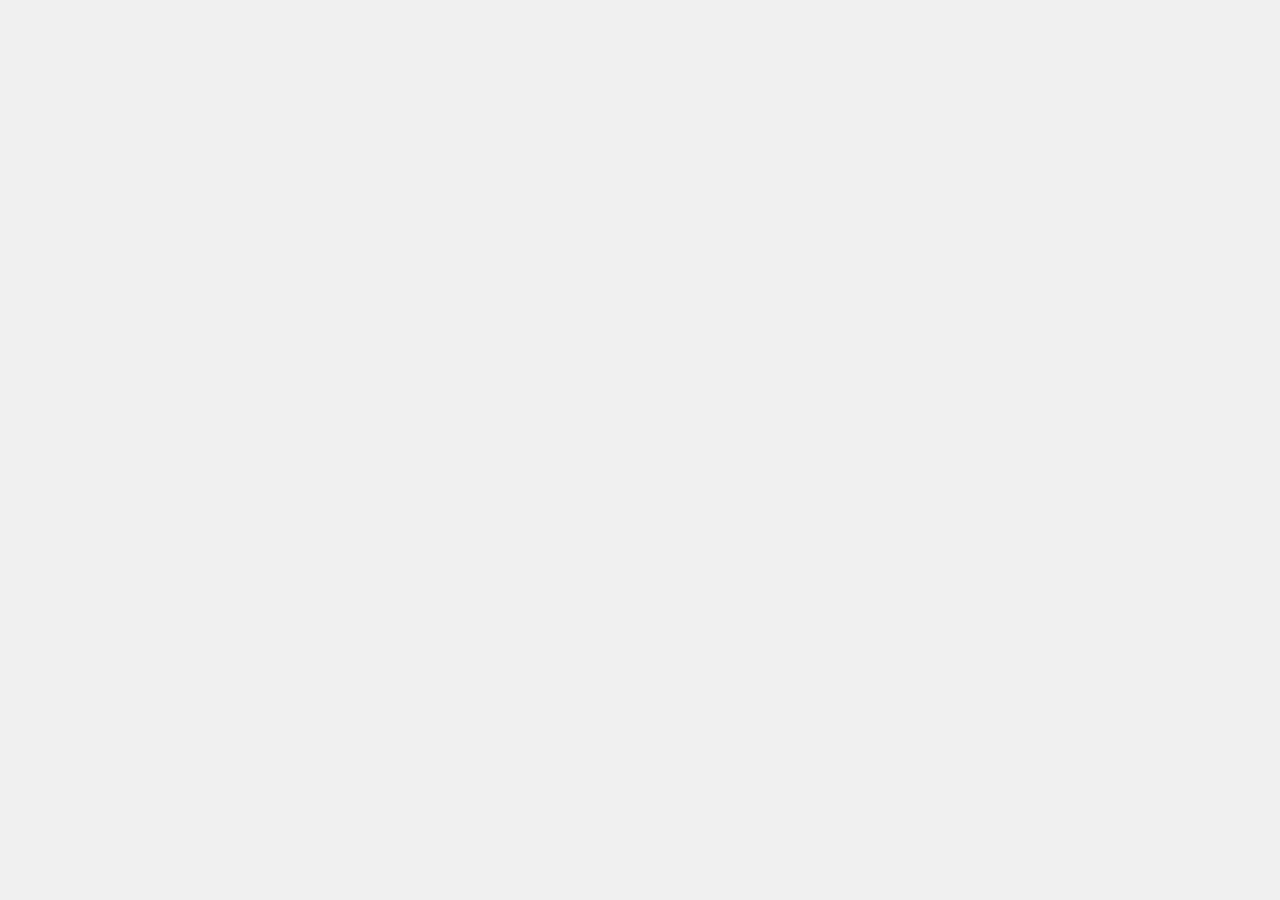
==== node/src/main/resources/site/index.html @ 90dd20a2 "First Commit" ====
<!DOCTYPE html>
<html>
<head>
	<meta charset=utf-8 />
	<title>Maze</title>
	
	<link rel="stylesheet" type="text/css" media="screen" href="css/jquery-ui/jquery-ui-1.10.4.custom.css" />
	<link rel="stylesheet" type="text/css" media="screen" href="css/site.css" />
	
	
	
</head>
<body>


	<canvas id="gamecanvas" ></canvas>
	  
	  <textarea id='mapdata' style="display:none;">
{"objects":["GrassFloor","SandFloor","Tree1","Tree2","BrickWall3","WaterFloor","TileFloor3","TileFloor1","BrickWall1","RockFloor"],"map":[[0],[0],[0],[0],[0],[1],[1],[1],[1],[1],[1],[0],[0],[0],[0],[0],[0],[0],[0],[0],[0],[0],[0],[0],[0],[0],[0],[0],[0],[0,2],[0],[0],[0],[0],[0],[1],[1],[1],[1],[1],[1],[1],[0,3],[0],[0],[0],[0],[0],[0],[0],[0],[0],[0],[0],[0],[0],[0],[0],[0],[0],[0],[0],[0],[0],[0],[0],[0],[1],[1],[1],[1],[1],[1],[1],[0],[0],[0],[0],[0],[0,2],[0],[0],[0],[0],[0],[0],[0],[0],[0],[0],[1],[1],[0],[0],[0],[0],[0],[0],[0],[1],[1],[1],[1],[1],[0],[0],[0],[0],[0],[0],[0],[0,3],[0],[0,3],[0],[0],[0],[0],[0],[0],[1],[1],[1],[1],[1],[1],[0],[0],[0],[0],[0],[1],[1],[1],[0],[0],[0],[0],[0],[0],[0],[0],[0],[0],[0],[0],[0,4],[0,4],[0,4],[0,4],[5],[5,2],[1],[1],[1],[1],[0],[0],[0],[0],[0],[0],[0],[0],[0],[0],[0],[0],[0],[0],[0],[0],[0],[0],[0],[0],[0,4],[6],[6],[0,4],[5],[5],[1,3],[1],[1],[1],[0],[0],[0],[0],[0],[0],[0],[0],[0],[0],[0],[0],[0],[0],[0],[0],[0],[0],[0],[0],[6],[6],[6],[0,4],[5],[5],[1],[1],[0],[0],[0],[0,2],[0],[0,2],[0],[0,3],[0],[0],[0],[0],[0],[0],[0],[0],[0],[0],[0],[0],[0],[0],[6],[6],[6],[0,4],[5],[5],[1],[1],[0],[0],[0],[0],[0],[0],[7,8],[7,8],[7,8],[7,8],[7,8],[7,8],[7,8],[7],[7,8],[0],[0],[0],[0],[0],[0],[0],[0,4],[0,4],[0,4],[0,4],[5],[5],[0],[0],[0],[0],[0],[0],[0],[0],[7,8],[7],[7],[7],[7],[7],[7],[7],[7,8],[0],[0],[0],[0],[0],[0,2],[0],[0],[0],[0],[0],[1],[1],[0],[0],[0],[0],[0],[0],[0],[0],[7,8],[7],[7],[7],[7],[7],[7],[7],[7,8],[0],[0],[0],[0],[0],[0,3],[0],[0],[0],[0],[0],[1],[1,2],[0],[0],[0],[0],[0],[0],[0],[0],[7,8],[7,8],[7,8],[7],[7,8],[7,8],[7,8],[7,8],[7,8],[0],[0],[0],[0],[0],[0],[0],[0],[0],[0],[0],[1],[1],[0],[0],[0],[0,3],[0],[0],[0,3],[0],[7,8],[6],[6],[6],[6],[6],[6],[6],[7,8],[0],[0],[0],[0],[0],[0],[0],[0],[0],[0],[0],[0],[0],[0],[0],[0],[0],[0],[0],[0],[0],[7,8],[6],[6],[6],[6],[6],[6],[6],[7,8],[0],[0,3],[0],[0],[0],[0],[0],[0],[0],[0],[0],[0],[0],[0],[0],[0],[0],[0],[0],[0],[0],[7,8],[6],[6],[6],[6],[6],[6],[6],[7,8],[0],[0],[0],[0],[0],[0],[0],[0],[0],[0],[0],[0,2],[0],[0],[0],[0,3],[0],[0],[0],[9],[9],[7,8],[6],[7,8],[7,8],[7,8],[7,8],[7,8],[7,8],[7,8],[0],[0,2],[0],[0],[0],[0],[0],[0],[0],[0],[0],[9,3],[9],[9],[9],[9],[9],[9],[9],[9],[9],[6],[6],[6],[9],[0],[0],[0],[0,3],[0],[0],[0],[0],[0],[0],[0],[0],[0],[0],[0],[0],[9],[9],[9],[9],[9],[9],[9],[9],[9],[9],[9],[9],[9],[9],[9],[9],[9],[9],[9],[9],[0],[0],[0],[0],[0],[0],[0],[0],[0],[0],[9],[9],[9],[9],[9],[9],[9],[9],[9],[9],[9],[9],[9],[9,3],[9],[9],[9],[9],[9],[9],[9],[0],[0],[0],[0],[0],[0],[0],[0],[0],[0],[0],[0],[0],[0],[0],[0],[0],[0],[0],[0],[0],[9],[9],[9],[9],[9],[9],[9],[9],[9],[9],[9],[9],[0],[0],[0],[0],[0],[0],[0],[0],[0],[0],[0],[0],[0],[0],[0],[0],[0,2],[0],[0],[0],[0],[0],[0],[0],[9],[9],[9],[9],[9],[9],[9],[9],[9],[0],[0],[0],[0],[0],[0],[0],[0,2],[0],[0],[1],[1],[1],[0],[0],[0],[0],[0],[0],[0],[0],[0],[0],[9],[9],[9],[9],[9],[9],[9],[9],[9],[0],[0],[0],[0],[0],[0],[1],[1],[1],[1],[1],[1],[1],[1],[1],[1],[0],[0],[0,2],[0],[0],[0],[0],[0],[0],[9],[9],[9],[9],[9],[9],[0],[0],[0],[0],[0],[1],[1],[1],[1],[1],[5],[5,2],[5],[5],[1],[1],[1],[0],[0,3],[0],[0],[0],[0],[0],[0],[0],[9],[9],[9],[9],[0],[0],[0],[1],[1],[1],[1],[1],[5,3],[5],[5],[5],[5],[5],[5],[5],[1],[1],[1],[1],[0],[0],[0],[0],[0],[0],[0],[9],[9],[9],[0],[0],[1],[1],[1],[1],[5],[5],[5],[5],[5],[5],[5],[5],[5],[5],[5],[5],[5],[1],[1],[1],[1],[0],[0],[0],[0],[0],[0],[0],[0],[1],[1],[1],[5],[5],[5],[5],[5],[5],[5],[5],[1],[5],[5],[5],[5],[5],[5],[5],[5],[1],[1],[1],[1],[1],[0],[0],[0],[0],[1],[1],[1],[1],[5],[5],[5],[5],[5],[5],[1],[1],[1],[1],[1],[5],[5],[5],[5],[5],[5],[5],[5],[5],[1],[1],[1],[1],[0],[0],[5],[5],[5],[5,2],[5],[5],[5],[5],[5],[5],[5],[5],[5],[5],[5],[5],[5],[5],[5],[5],[5],[5],[5],[5],[5],[5],[1],[1],[1],[1],[5],[5],[5],[5],[5],[5],[5],[5],[5],[5],[5],[5],[5],[5],[5],[5],[5],[5],[5],[5],[5],[5],[5],[5],[5],[5],[1,3],[1],[1],[1]]}
	  </textarea>

	  <div style="display:none;">
		<img src="img/treex1.png" id="treex1" />
		<img src="img/treex2.png" id="treex2" />
		<img src="img/terrains1.png" id="terrains1" />
		<img src="img/items1.png" id="items1" />
		<img src="img/items2.png" id="items2" />
		<img src="img/icons.png" id="icons1" />
		<img src="img/effects.png" id="effects1" />
		<img src="img/fight_menu.png" id="fight_menu" />
	  </div>
	  


	<script type="text/javascript" src="lib/jquery-2.1.1.js"></script>
	<script type="text/javascript" src="lib/jquery.mousewheel.js"></script>
	<script type="text/javascript" src="lib/jquery-ui-1.10.4.custom.js"></script>
	<script src="http://cdn.sockjs.org/sockjs-0.3.4.min.js"></script>

	<script type="text/javascript" src="js/maze.js"></script>
	<script type="text/javascript" src="js/maze.map.js"></script>
	<script type="text/javascript" src="js/maze.events.js"></script>
	<script type="text/javascript" src="js/maze.pop.js"></script>
	<script type="text/javascript" src="js/maze.obj.js"></script>
	<script type="text/javascript" src="js/maze.obj.walker.js"></script>
	<script type="text/javascript" src="js/maze.obj.animated.js"></script>
	<script type="text/javascript" src="js/maze.obj.hero.js"></script>

	
<script type="text/javascript" charset="utf-8">

$(function() {

			function resized() {
				var gc = $('#gamecanvas');
				/*gc.css({
					width : $(window).width() + 'px',
					height : $(window).height() + 'px'
				});*/
				gc.attr("width", $(window).width());
				gc.attr("height", $(window).height()-20);
				
			}
			$(window).resize(resized);
			resized();

        
		  var maze = new Maze('gamecanvas');
		  
		  maze.start();
		  
			$('#gamecanvas').mousemove(function(e) {
			maze.camera.mouseMove(
				(e.offsetX || e.clientX - $(e.target).offset().left + window.pageXOffset),
				(e.offsetY || e.clientY - $(e.target).offset().top + window.pageYOffset)
			);
		  });
		  $('#gamecanvas').mouseleave(function(e) {
			maze.camera.mouseLeave();
		  });
		  $('#gamecanvas').click(function(e) {
			e.preventDefault();
			maze.camera.mouseClick();
		  });
		  
			$('#gamecanvas').mousewheel(function(event, delta) {
				event.preventDefault();
				maze.camera.wheelZoom(delta);
			});		  
			$('#gamecanvas').dblclick(function(event) {
				event.preventDefault();
			});		  
		
});
</script>
</body>
</html>
---- node/src/main/resources/site/css/site.css ----
body {
	background-color : #f0f0f0;
	padding:0;
	margin:0;

}

#gamecanvas {
	/*border:1px solid #888;*/
	padding:0;
	margin:0;
	box-sizing: border-box;
	cursor: pointer;
	
   /*-webkit-touch-callout: none;
   -webkit-user-select: none;
   -khtml-user-select: none;
   -moz-user-select: none;
   -ms-user-select: none;
   user-select: none;	*/
}

#main h1 {
text-shadow: -4px 3px #fff;
}
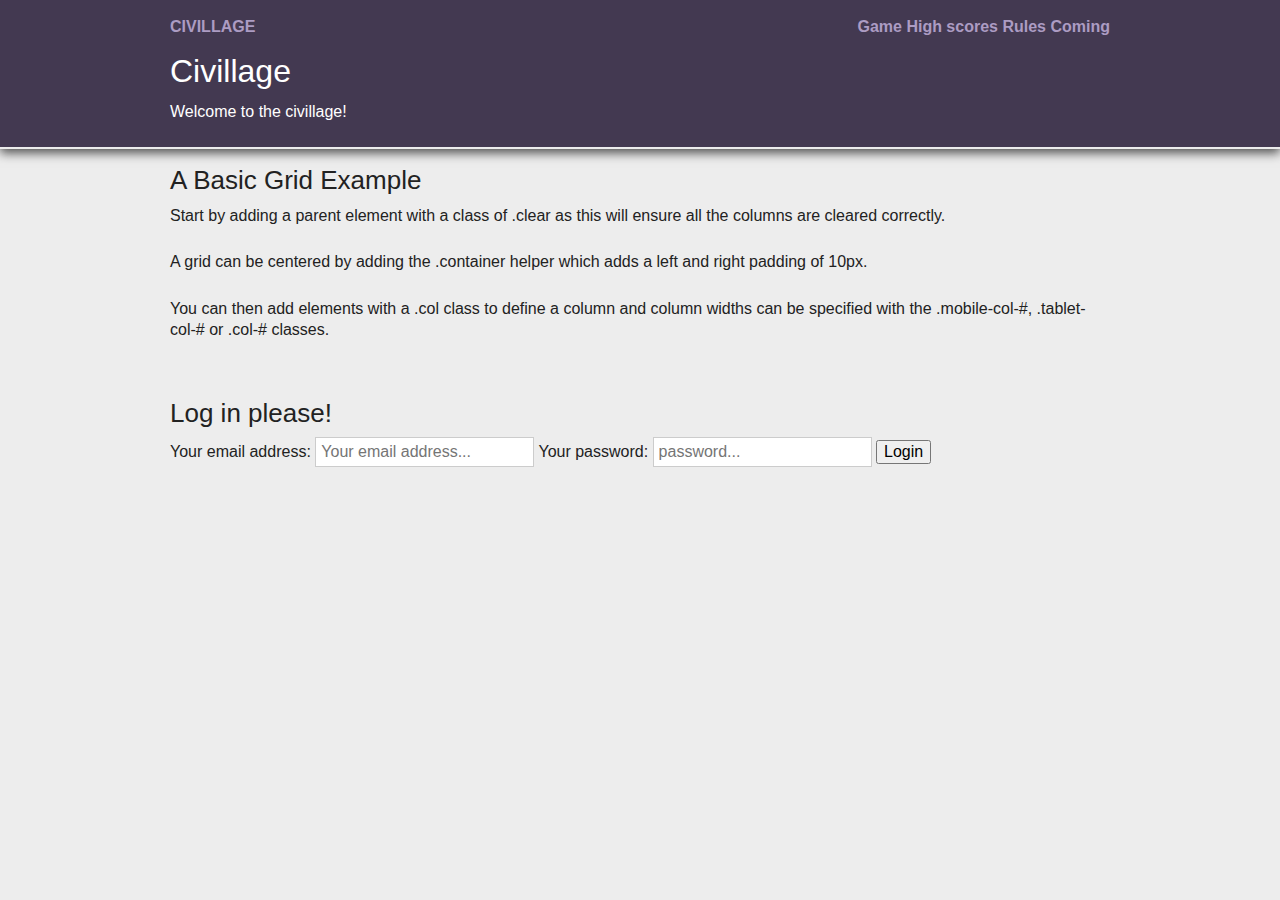
==== commit 9ec659fd: "psd-s attached two server trial some site around it" ====
--- a/node/src/main/resources/site/index.html
+++ b/node/src/main/resources/site/index.html
@@ -5,93 +5,83 @@
 	<title>Maze</title>
 	
 	<link rel="stylesheet" type="text/css" media="screen" href="css/jquery-ui/jquery-ui-1.10.4.custom.css" />
+	<link rel="stylesheet" type="text/css" media="screen" href="css/base.css" />
 	<link rel="stylesheet" type="text/css" media="screen" href="css/site.css" />
 	
 	
 	
 </head>
 <body>
+	
+<div class="header">
+	<div class="container row-3 tablet-row-3 mobile-row-1 navbar">
+		<div class="clear mobile-text-center">
+			<a href="/" class="logo left mobile-no-float uppercase"><span class="icon"></span>Civillage</a>
+			<ul class="navigation list-inline right mobile-full mobile-container-full">
+				<li><a href="/game.html">Game</a></li>
+				<li><a href="/">High scores</a></li>
+				<li><a href="/">Rules</a></li>
+				<li><a href="/">Coming</a></li>
+			</ul>
+		</div>
+	</div>
+	<div class="container mobile-container-full">
+		<div class="row-2 clear mobile-row">
+			<div class="left col-8 tablet-col-6 mobile-full mobile-container mobile-text-center">
+				<h1 class="h2">Civillage</h1>
+					<p class="font-light col-11 tablet-col-12">
+					Welcome to the civillage!
+					</p>
+			</div>
+
+		</div>
+	</div>
+</div>
 
 
-	<canvas id="gamecanvas" ></canvas>
-	  
-	  <textarea id='mapdata' style="display:none;">
-{"objects":["GrassFloor","SandFloor","Tree1","Tree2","BrickWall3","WaterFloor","TileFloor3","TileFloor1","BrickWall1","RockFloor"],"map":[[0],[0],[0],[0],[0],[1],[1],[1],[1],[1],[1],[0],[0],[0],[0],[0],[0],[0],[0],[0],[0],[0],[0],[0],[0],[0],[0],[0],[0],[0,2],[0],[0],[0],[0],[0],[1],[1],[1],[1],[1],[1],[1],[0,3],[0],[0],[0],[0],[0],[0],[0],[0],[0],[0],[0],[0],[0],[0],[0],[0],[0],[0],[0],[0],[0],[0],[0],[0],[1],[1],[1],[1],[1],[1],[1],[0],[0],[0],[0],[0],[0,2],[0],[0],[0],[0],[0],[0],[0],[0],[0],[0],[1],[1],[0],[0],[0],[0],[0],[0],[0],[1],[1],[1],[1],[1],[0],[0],[0],[0],[0],[0],[0],[0,3],[0],[0,3],[0],[0],[0],[0],[0],[0],[1],[1],[1],[1],[1],[1],[0],[0],[0],[0],[0],[1],[1],[1],[0],[0],[0],[0],[0],[0],[0],[0],[0],[0],[0],[0],[0,4],[0,4],[0,4],[0,4],[5],[5,2],[1],[1],[1],[1],[0],[0],[0],[0],[0],[0],[0],[0],[0],[0],[0],[0],[0],[0],[0],[0],[0],[0],[0],[0],[0,4],[6],[6],[0,4],[5],[5],[1,3],[1],[1],[1],[0],[0],[0],[0],[0],[0],[0],[0],[0],[0],[0],[0],[0],[0],[0],[0],[0],[0],[0],[0],[6],[6],[6],[0,4],[5],[5],[1],[1],[0],[0],[0],[0,2],[0],[0,2],[0],[0,3],[0],[0],[0],[0],[0],[0],[0],[0],[0],[0],[0],[0],[0],[0],[6],[6],[6],[0,4],[5],[5],[1],[1],[0],[0],[0],[0],[0],[0],[7,8],[7,8],[7,8],[7,8],[7,8],[7,8],[7,8],[7],[7,8],[0],[0],[0],[0],[0],[0],[0],[0,4],[0,4],[0,4],[0,4],[5],[5],[0],[0],[0],[0],[0],[0],[0],[0],[7,8],[7],[7],[7],[7],[7],[7],[7],[7,8],[0],[0],[0],[0],[0],[0,2],[0],[0],[0],[0],[0],[1],[1],[0],[0],[0],[0],[0],[0],[0],[0],[7,8],[7],[7],[7],[7],[7],[7],[7],[7,8],[0],[0],[0],[0],[0],[0,3],[0],[0],[0],[0],[0],[1],[1,2],[0],[0],[0],[0],[0],[0],[0],[0],[7,8],[7,8],[7,8],[7],[7,8],[7,8],[7,8],[7,8],[7,8],[0],[0],[0],[0],[0],[0],[0],[0],[0],[0],[0],[1],[1],[0],[0],[0],[0,3],[0],[0],[0,3],[0],[7,8],[6],[6],[6],[6],[6],[6],[6],[7,8],[0],[0],[0],[0],[0],[0],[0],[0],[0],[0],[0],[0],[0],[0],[0],[0],[0],[0],[0],[0],[0],[7,8],[6],[6],[6],[6],[6],[6],[6],[7,8],[0],[0,3],[0],[0],[0],[0],[0],[0],[0],[0],[0],[0],[0],[0],[0],[0],[0],[0],[0],[0],[0],[7,8],[6],[6],[6],[6],[6],[6],[6],[7,8],[0],[0],[0],[0],[0],[0],[0],[0],[0],[0],[0],[0,2],[0],[0],[0],[0,3],[0],[0],[0],[9],[9],[7,8],[6],[7,8],[7,8],[7,8],[7,8],[7,8],[7,8],[7,8],[0],[0,2],[0],[0],[0],[0],[0],[0],[0],[0],[0],[9,3],[9],[9],[9],[9],[9],[9],[9],[9],[9],[6],[6],[6],[9],[0],[0],[0],[0,3],[0],[0],[0],[0],[0],[0],[0],[0],[0],[0],[0],[0],[9],[9],[9],[9],[9],[9],[9],[9],[9],[9],[9],[9],[9],[9],[9],[9],[9],[9],[9],[9],[0],[0],[0],[0],[0],[0],[0],[0],[0],[0],[9],[9],[9],[9],[9],[9],[9],[9],[9],[9],[9],[9],[9],[9,3],[9],[9],[9],[9],[9],[9],[9],[0],[0],[0],[0],[0],[0],[0],[0],[0],[0],[0],[0],[0],[0],[0],[0],[0],[0],[0],[0],[0],[9],[9],[9],[9],[9],[9],[9],[9],[9],[9],[9],[9],[0],[0],[0],[0],[0],[0],[0],[0],[0],[0],[0],[0],[0],[0],[0],[0],[0,2],[0],[0],[0],[0],[0],[0],[0],[9],[9],[9],[9],[9],[9],[9],[9],[9],[0],[0],[0],[0],[0],[0],[0],[0,2],[0],[0],[1],[1],[1],[0],[0],[0],[0],[0],[0],[0],[0],[0],[0],[9],[9],[9],[9],[9],[9],[9],[9],[9],[0],[0],[0],[0],[0],[0],[1],[1],[1],[1],[1],[1],[1],[1],[1],[1],[0],[0],[0,2],[0],[0],[0],[0],[0],[0],[9],[9],[9],[9],[9],[9],[0],[0],[0],[0],[0],[1],[1],[1],[1],[1],[5],[5,2],[5],[5],[1],[1],[1],[0],[0,3],[0],[0],[0],[0],[0],[0],[0],[9],[9],[9],[9],[0],[0],[0],[1],[1],[1],[1],[1],[5,3],[5],[5],[5],[5],[5],[5],[5],[1],[1],[1],[1],[0],[0],[0],[0],[0],[0],[0],[9],[9],[9],[0],[0],[1],[1],[1],[1],[5],[5],[5],[5],[5],[5],[5],[5],[5],[5],[5],[5],[5],[1],[1],[1],[1],[0],[0],[0],[0],[0],[0],[0],[0],[1],[1],[1],[5],[5],[5],[5],[5],[5],[5],[5],[1],[5],[5],[5],[5],[5],[5],[5],[5],[1],[1],[1],[1],[1],[0],[0],[0],[0],[1],[1],[1],[1],[5],[5],[5],[5],[5],[5],[1],[1],[1],[1],[1],[5],[5],[5],[5],[5],[5],[5],[5],[5],[1],[1],[1],[1],[0],[0],[5],[5],[5],[5,2],[5],[5],[5],[5],[5],[5],[5],[5],[5],[5],[5],[5],[5],[5],[5],[5],[5],[5],[5],[5],[5],[5],[1],[1],[1],[1],[5],[5],[5],[5],[5],[5],[5],[5],[5],[5],[5],[5],[5],[5],[5],[5],[5],[5],[5],[5],[5],[5],[5],[5],[5],[5],[1,3],[1],[1],[1]]}
-	  </textarea>
 
-	  <div style="display:none;">
-		<img src="img/treex1.png" id="treex1" />
-		<img src="img/treex2.png" id="treex2" />
-		<img src="img/terrains1.png" id="terrains1" />
-		<img src="img/items1.png" id="items1" />
-		<img src="img/items2.png" id="items2" />
-		<img src="img/icons.png" id="icons1" />
-		<img src="img/effects.png" id="effects1" />
-		<img src="img/fight_menu.png" id="fight_menu" />
-	  </div>
-	  
+<div class="grey-row" id="headings">
+	<div class="container row-2 font-light">
+		<div class="clear row mobile-row tablet-text-left mobile-text-left">
+			<h2 class="h3 font-light">A Basic Grid Example</h2>
+			<p>
+			Start by adding a parent element with a class of <span class="normal">.clear</span> as this will ensure all the columns are cleared correctly.
+			</p>
+			<p>
+			A grid can be centered by adding the <span class="normal">.container</span> helper which adds a left and right padding of 10px.
+			</p>
+			<p>
+			You can then add elements with a <span class="normal">.col</span> class to define a column and column widths can be specified with the <span class="normal">.mobile-col-#</span>, <span class="normal">.tablet-col-#</span> or <span class="normal">.col-#</span> classes.
+			</p>
 
 
-	<script type="text/javascript" src="lib/jquery-2.1.1.js"></script>
-	<script type="text/javascript" src="lib/jquery.mousewheel.js"></script>
-	<script type="text/javascript" src="lib/jquery-ui-1.10.4.custom.js"></script>
-	<script src="http://cdn.sockjs.org/sockjs-0.3.4.min.js"></script>
+		</div>
+	</div>
+</div>
 
-	<script type="text/javascript" src="js/maze.js"></script>
-	<script type="text/javascript" src="js/maze.map.js"></script>
-	<script type="text/javascript" src="js/maze.events.js"></script>
-	<script type="text/javascript" src="js/maze.pop.js"></script>
-	<script type="text/javascript" src="js/maze.obj.js"></script>
-	<script type="text/javascript" src="js/maze.obj.walker.js"></script>
-	<script type="text/javascript" src="js/maze.obj.animated.js"></script>
-	<script type="text/javascript" src="js/maze.obj.hero.js"></script>
+<div class="grey-row" id="headings">
+	<div class="container row-2 font-light">
+		<div class="clear row mobile-row tablet-text-left mobile-text-left">
+			<h2 class="h3 font-light">Log in please!</h2>
+			<form onsubmit="return false;">
+				<label for="name">Your email address:</label>
+				<input type="text" id="name" cols="60" placeholder="Your email address...">
+				<label for="name">Your password:</label>
+				<input type="password" id="name" cols="60" placeholder="password...">
+				
+				<input type="submit" value="Login">
+			</form>
+		</div>
+	</div>
+</div>
 
 	
+
+<script type="text/javascript" src="lib/jquery-2.1.1.js"></script>
+<script type="text/javascript" src="lib/jquery-ui-1.10.4.custom.js"></script>
+<script src="http://cdn.sockjs.org/sockjs-0.3.4.min.js"></script>
 <script type="text/javascript" charset="utf-8">
 
-$(function() {
-
-			function resized() {
-				var gc = $('#gamecanvas');
-				/*gc.css({
-					width : $(window).width() + 'px',
-					height : $(window).height() + 'px'
-				});*/
-				gc.attr("width", $(window).width());
-				gc.attr("height", $(window).height()-20);
-				
-			}
-			$(window).resize(resized);
-			resized();
-
-        
-		  var maze = new Maze('gamecanvas');
-		  
-		  maze.start();
-		  
-			$('#gamecanvas').mousemove(function(e) {
-			maze.camera.mouseMove(
-				(e.offsetX || e.clientX - $(e.target).offset().left + window.pageXOffset),
-				(e.offsetY || e.clientY - $(e.target).offset().top + window.pageYOffset)
-			);
-		  });
-		  $('#gamecanvas').mouseleave(function(e) {
-			maze.camera.mouseLeave();
-		  });
-		  $('#gamecanvas').click(function(e) {
-			e.preventDefault();
-			maze.camera.mouseClick();
-		  });
-		  
-			$('#gamecanvas').mousewheel(function(event, delta) {
-				event.preventDefault();
-				maze.camera.wheelZoom(delta);
-			});		  
-			$('#gamecanvas').dblclick(function(event) {
-				event.preventDefault();
-			});		  
-		
-});
 </script>
 </body>
 </html>
--- a/node/src/main/resources/site/css/base.css
+++ b/node/src/main/resources/site/css/base.css
@@ -0,0 +1,1291 @@
+*,
+*:before,
+*:after {
+  -webkit-box-sizing: border-box;
+  -moz-box-sizing: border-box;
+  box-sizing: border-box;
+}
+article,
+aside,
+details,
+figcaption,
+figure,
+footer,
+header,
+hgroup,
+main,
+nav,
+section,
+summary {
+  display: block;
+}
+html,
+button,
+input,
+select,
+textarea {
+  font-family: sans-serif;
+}
+body,
+form,
+fieldset,
+legend,
+input,
+select,
+textarea,
+button {
+  margin: 0;
+}
+html {
+  font-size: 100%;
+}
+body {
+  font-family: sans-serif;
+  font-size: 16px;
+  font-size: 1rem;
+  line-height: 21px;
+  line-height: 1.3125rem;
+  color: #434343;
+  background-color: #fff;
+  -webkit-text-size-adjust: 100%;
+  -ms-text-size-adjust: 100%;
+}
+.clear:before,
+.clear:after {
+  content: "";
+  display: table;
+}
+.clear:after {
+  clear: both;
+}
+.clear {
+  zoom: 1;
+}
+i,
+em,
+.em,
+dfn,
+blockquote,
+q {
+  font-style: italic;
+}
+a {
+  color: #000000;
+  text-decoration:none;
+}
+a:hover {
+  text-decoration: none;
+}
+a:focus {
+  outline: thin dotted;
+}
+a:active,
+a:hover {
+  outline: 0;
+}
+p {
+  margin: 0 0 1.6em 0;
+}
+pre {
+  margin: 1em 0;
+}
+ul + p,
+ul + pre,
+ol + p,
+ol + pre {
+  margin-top: 0;
+}
+abbr[title] {
+  border-bottom: 1px dotted;
+}
+mark {
+  background: #ff0;
+  color: #111;
+}
+audio:not([controls]) {
+  height: 0;
+}
+small {
+  font-size: 80%;
+}
+sub,
+sup {
+  font-size: 75%;
+  line-height: 0;
+  position: relative;
+  vertical-align: baseline;
+}
+sup {
+  top: -0.5em;
+}
+sub {
+  bottom: -0.25em;
+}
+img {
+  border: 0;
+  -ms-interpolation-mode: bicubic;
+}
+svg:not(:root) {
+  overflow: hidden;
+}
+figure {
+  margin: 0;
+}
+hr {
+  border: 0;
+  background: none;
+  outline: 0;
+  background-color: #ddd;
+  margin: 2em 0;
+  *margin: 1em 0;
+  -moz-box-sizing: content-box;
+  box-sizing: content-box;
+  height: 1px;
+}
+h1,
+h2,
+h3,
+h4,
+h5,
+h6 {
+  line-height: normal;
+  font-weight: normal;
+  margin: 0 0 0.33em 0;
+}
+h1,
+.h1 {
+  font-size: 40px;
+  font-size: 2.5rem;
+}
+h2,
+.h2 {
+  font-size: 32px;
+  font-size: 2rem;
+}
+h3,
+.h3 {
+  font-size: 26px;
+  font-size: 1.625rem;
+}
+h4,
+.h4 {
+  font-size: 20px;
+  font-size: 1.25rem;
+}
+h5,
+.h5 {
+  font-size: 18px;
+  font-size: 1.125rem;
+}
+h6,
+.h6 {
+  font-size: 16px;
+  font-size: 1rem;
+}
+.no-style-heading {
+  font-size: 100%;
+}
+dl,
+menu,
+ol,
+ul {
+  margin: 1em 0;
+}
+dd,
+ul ul,
+ol ol,
+ul ol,
+ol ul {
+  margin: 0;
+}
+dd {
+  margin-bottom: 1em;
+}
+menu,
+ol,
+ul {
+  padding: 0 0 0 22px;
+}
+nav ul,
+nav ol {
+  list-style: none;
+  list-style-image: none;
+}
+.list-unstyled,
+.list-inline {
+  list-style: none;
+  padding: 0;
+  margin: 0;
+}
+.list-unstyled li,
+.list-inline li {
+  margin-top: 0;
+  margin-bottom: 0;
+}
+blockquote {
+  font-size: 22px;
+  font-size: 1.375rem;
+  line-height: 32px;
+  line-height: 2rem;
+  color: #434343;
+  margin: 1em 0;
+}
+blockquote p {
+  margin: 1em 0;
+}
+cite {
+  color: #434343;
+  font-style: normal;
+  font-size: 16px;
+  font-size: 1rem;
+  line-height: normal;
+}
+q {
+  quotes: none;
+}
+q:before,
+q:after {
+  content: '';
+  content: none;
+}
+code,
+kbd,
+pre,
+samp {
+  word-wrap: break-word;
+  font-family: 'courier new', monospace, serif;
+  font-size: 13px;
+  font-size: 0.8125rem;
+  line-height: normal;
+  font-weight: normal;
+  background-color: #f1f1f1;
+  padding: 10px;
+}
+code {
+  color: #111;
+}
+table {
+  width: 100%;
+  margin: 1em 0;
+  table-layout: fixed;
+  border-collapse: collapse;
+  border-spacing: 0;
+  border-right: 1px solid #f1f1f1;
+  border-bottom: 1px solid #f1f1f1;
+  word-wrap: break-word;
+  -ms-word-wrap: break-word;
+  *white-space: normal;
+}
+table th,
+table td {
+  padding: 8px;
+  text-align: left;
+  vertical-align: top;
+  border-top: 1px solid #eee;
+  border-left: 1px solid #eee;
+}
+table thead th,
+table tfoot th {
+  vertical-align: bottom;
+  background-color: #f1f1f1;
+  color: #333;
+}
+table caption {
+  padding: 8px;
+  font-weight: normal;
+  font-style: normal;
+  border-bottom: 0;
+}
+fieldset {
+  border: 0;
+  padding: 0;
+}
+legend {
+  border: 0;
+  padding: 0;
+  white-space: normal;
+  *margin-left: -7px;
+}
+label {
+  margin: 0;
+  cursor: pointer;
+}
+button,
+input,
+select,
+textarea {
+  font-size: 100%;
+  vertical-align: baseline;
+  *vertical-align: middle;
+}
+input[type=text],
+input[type=password],
+input[type=email],
+input[type=search],
+input[type=tel],
+textarea {
+  padding: 5px;
+  -webkit-appearance: none;
+  -moz-appearance: none;
+  line-height: normal;
+  background-color: #fff;
+  border: 1px solid #ccc;
+  color: #111;
+}
+input[type=checkbox],
+input[type=radio] {
+  cursor: pointer;
+  box-sizing: border-box;
+  line-height: normal;
+  margin: 0;
+  padding: 0;
+  *height: 13px;
+  *width: 13px;
+}
+.checkbox {
+  margin: 0.2em 0;
+}
+.checkbox input[type=checkbox],
+.checkbox input[type=radio] {
+  margin-top: 0.05em;
+}
+.checkbox label {
+  padding-left: 5px;
+  overflow: hidden;
+  display: table;
+  *zoom: 1;
+}
+button,
+input {
+  line-height: normal;
+}
+button,
+select {
+  text-transform: none;
+}
+textarea {
+  overflow: auto;
+  vertical-align: top;
+  resize: none;
+}
+button,
+html input[type="button"],
+input[type="reset"],
+input[type="submit"] {
+  cursor: pointer;
+  -webkit-appearance: button;
+  *overflow: visible;
+}
+button[disabled],
+html input[disabled] {
+  cursor: default;
+}
+input[type="search"] {
+  -webkit-appearance: textfield;
+  -moz-box-sizing: content-box;
+  -webkit-box-sizing: content-box;
+  box-sizing: content-box;
+}
+input[type="search"]::-webkit-search-cancel-button,
+input[type="search"]::-webkit-search-decoration {
+  -webkit-appearance: none;
+}
+button::-moz-focus-inner,
+input::-moz-focus-inner {
+  border: 0;
+  padding: 0;
+}
+.button {
+  border: 0;
+  padding: 1em 3em;
+  background-color: #e74b3c;
+  color: #fff;
+  text-decoration: none;
+  position: relative;
+}
+.button:hover {
+  background-color: #f43f3f;
+}
+.button:active {
+  top: 1px;
+}
+.grey-button {
+  background-color: #eee;
+  color: #434343;
+}
+.grey-button:hover {
+  background-color: #f1f1f1;
+}
+.button[disabled],
+.button.disabled {
+  color: #999;
+  background-color: #f1f1f1;
+}
+.button-unstyled {
+  font-size: 16px;
+  font-size: 1rem;
+  color: #27ae61;
+  text-decoration: underline;
+  border: 0;
+  background: transparent;
+  height: auto;
+  padding: 0;
+  cursor: pointer;
+  outline: 0;
+}
+.button-unstyled:hover {
+  text-decoration: none;
+}
+.button-unstyled[disabled],
+.button-unstyled.disabled {
+  text-decoration: none;
+  color: #999;
+  background-color: #ccc;
+}
+.left,
+.checkbox input[type=checkbox],
+.checkbox input[type=radio] {
+  float: left;
+}
+.right {
+  float: right;
+}
+.block,
+.checkbox {
+  display: block;
+}
+.inline {
+  display: inline;
+}
+.inline-block,
+audio,
+canvas,
+video,
+.list-inline,
+.list-inline li,
+.button {
+  display: inline-block;
+  *zoom: 1;
+  *display: inline;
+}
+.none,
+[hidden],
+audio:not([controls]) {
+  display: none;
+}
+.font-ultra-bold {
+  font-weight: 900;
+}
+.font-bold,
+b,
+strong,
+.strong {
+  font-weight: 700;
+}
+.font-normal,
+dt,
+cite,
+table thead th,
+table tfoot th,
+table caption,
+legend,
+input[type=text],
+input[type=password],
+input[type=email],
+input[type=search],
+input[type=tel],
+textarea {
+  font-weight: 500;
+}
+.font-light {
+  font-weight: 300;
+}
+.font-thin {
+  font-weight: 100;
+}
+.font-normal,
+dt,
+cite,
+table thead th,
+table tfoot th,
+table caption,
+legend,
+input[type=text],
+input[type=password],
+input[type=email],
+input[type=search],
+input[type=tel],
+textarea {
+  font-style: normal;
+}
+.capitalize {
+  text-transform: capitalize;
+}
+.uppercase {
+  text-transform: uppercase;
+}
+.text-left,
+table caption {
+  text-align: left;
+}
+.text-right {
+  text-align: right;
+}
+.text-center,
+.button {
+  text-align: center;
+}
+.visuallyhidden {
+  border: 0;
+  clip: rect(0 0 0 0);
+  height: 1px;
+  overflow: hidden;
+  padding: 0;
+  position: absolute;
+  width: 1px;
+  left: -9999em;
+}
+.image-left {
+  margin-right: 20px;
+}
+.image-right {
+  margin-left: 20px;
+}
+.section {
+  position: relative;
+}
+.container {
+  max-width: 960px;
+  margin-left: auto;
+  margin-right: auto;
+  padding-left: 10px;
+  padding-right: 10px;
+}
+.container-full {
+  max-width: 960px;
+  margin-left: auto;
+  margin-right: auto;
+}
+.col {
+  float: left;
+  padding-left: 10px;
+  padding-right: 10px;
+}
+[class*="pull-"],
+[class*="push-"] {
+  position: relative;
+}
+.no-gutter {
+  padding-left: 0;
+  padding-right: 0;
+}
+.col-1 {
+  width: 8.33333%;
+  width: calc(100% / 12 * 1);
+  width: -webkit-calc(100% / 12 * 1);
+  width: -moz-calc(100% / 12 * 1);
+}
+.col-2 {
+  width: 16.66667%;
+  width: calc(100% / 12 * 2);
+  width: -webkit-calc(100% / 12 * 2);
+  width: -moz-calc(100% / 12 * 2);
+}
+.col-3,
+.col-1-4 {
+  width: 25%;
+  width: calc(100% / 12 * 3);
+  width: -webkit-calc(100% / 12 * 3);
+  width: -moz-calc(100% / 12 * 3);
+}
+.col-4,
+.col-1-3 {
+  width: 33.33333%;
+  width: calc(100% / 12 * 4);
+  width: -webkit-calc(100% / 12 * 4);
+  width: -moz-calc(100% / 12 * 4);
+}
+.col-5 {
+  width: 41.66665%;
+  width: calc(100% / 12 * 5);
+  width: -webkit-calc(100% / 12 * 5);
+  width: -moz-calc(100% / 12 * 5);
+}
+.col-6,
+.col-1-2 {
+  width: 50%;
+  width: calc(100% / 12 * 6);
+  width: -webkit-calc(100% / 12 * 6);
+  width: -moz-calc(100% / 12 * 6);
+}
+.col-7 {
+  width: 58.33333%;
+  width: calc(100% / 12 * 7);
+  width: -webkit-calc(100% / 12 * 7);
+  width: -moz-calc(100% / 12 * 7);
+}
+.col-8 {
+  width: 66.66666%;
+  width: calc(100% / 12 * 8);
+  width: -webkit-calc(100% / 12 * 8);
+  width: -moz-calc(100% / 12 * 8);
+}
+.col-9,
+.col-3-4 {
+  width: 75%;
+  width: calc(100% / 12 * 9);
+  width: -webkit-calc(100% / 12 * 9);
+  width: -moz-calc(100% / 12 * 9);
+}
+.col-10 {
+  width: 83.33333%;
+  width: calc(100% / 12 * 10);
+  width: -webkit-calc(100% / 12 * 10);
+  width: -moz-calc(100% / 12 * 10);
+}
+.col-11 {
+  width: 91.66666%;
+  width: calc(100% / 12 * 11);
+  width: -webkit-calc(100% / 12 * 11);
+  width: -moz-calc(100% / 12 * 11);
+}
+.col-12 {
+  width: 100%;
+}
+.push-1 {
+  left: 8.33333%;
+  left: calc(100% / 12 * 1);
+  left: -webkit-calc(100% / 12 * 1);
+  left: -moz-calc(100% / 12 * 1);
+}
+.pull-1 {
+  left: -8.33333%;
+  left: calc(-100% / 12 * 1);
+  left: -webkit-calc(-100% / 12 * 1);
+  left: -moz-calc(-100% / 12 * 1);
+}
+.push-2 {
+  left: 16.66667%;
+  left: calc(100% / 12 * 2);
+  left: -webkit-calc(100% / 12 * 2);
+  left: -moz-calc(100% / 12 * 2);
+}
+.pull-2 {
+  left: -16.66667%;
+  left: calc(-100% / 12 * 2);
+  left: -webkit-calc(-100% / 12 * 2);
+  left: -moz-calc(-100% / 12 * 2);
+}
+.push-3,
+.push-1-4 {
+  left: 25%;
+  left: calc(100% / 12 * 3);
+  left: -webkit-calc(100% / 12 * 3);
+  left: -moz-calc(100% / 12 * 3);
+}
+.pull-3,
+.pull-1-4 {
+  left: -25%;
+  left: calc(-100% / 12 * 3);
+  left: -webkit-calc(-100% / 12 * 3);
+  left: -moz-calc(-100% / 12 * 3);
+}
+.push-4,
+.push-1-3 {
+  left: 33.33333%;
+  left: calc(100% / 12 * 4);
+  left: -webkit-calc(100% / 12 * 4);
+  left: -moz-calc(100% / 12 * 4);
+}
+.pull-4,
+.pull-1-3 {
+  left: -33.33333%;
+  left: calc(-100% / 12 * 4);
+  left: -webkit-calc(-100% / 12 * 4);
+  left: -moz-calc(-100% / 12 * 4);
+}
+.push-5 {
+  left: 41.66665%;
+  left: calc(100% / 12 * 5);
+  left: -webkit-calc(100% / 12 * 5);
+  left: -moz-calc(100% / 12 * 5);
+}
+.pull-5 {
+  left: -41.66665%;
+  left: calc(-100% / 12 * 5);
+  left: -webkit-calc(-100% / 12 * 5);
+  left: -moz-calc(-100% / 12 * 5);
+}
+.push-6,
+.push-1-2 {
+  left: 50%;
+  left: calc(100% / 12 * 6);
+  left: -webkit-calc(100% / 12 * 6);
+  left: -moz-calc(100% / 12 * 6);
+}
+.pull-6,
+.pull-1-2 {
+  left: -50%;
+  left: calc(-100% / 12 * 6);
+  left: -webkit-calc(-100% / 12 * 6);
+  left: -moz-calc(-100% / 12 * 6);
+}
+.push-7 {
+  left: 58.33333%;
+  left: calc(100% / 12 * 7);
+  left: -webkit-calc(100% / 12 * 7);
+  left: -moz-calc(100% / 12 * 7);
+}
+.pull-7 {
+  left: -58.33333%;
+  left: calc(-100% / 12 * 7);
+  left: -webkit-calc(-100% / 12 * 7);
+  left: -moz-calc(-100% / 12 * 7);
+}
+.push-8 {
+  left: 66.66666%;
+  left: calc(100% / 12 * 8);
+  left: -webkit-calc(100% / 12 * 8);
+  left: -moz-calc(100% / 12 * 8);
+}
+.pull-8 {
+  left: -66.66666%;
+  left: calc(-100% / 12 * 8);
+  left: -webkit-calc(-100% / 12 * 8);
+  left: -moz-calc(-100% / 12 * 8);
+}
+.push-9,
+.push-3-4 {
+  left: 75%;
+  left: calc(100% / 12 * 9);
+  left: -webkit-calc(100% / 12 * 9);
+  left: -moz-calc(100% / 12 * 9);
+}
+.pull-9,
+.pull-3-4 {
+  left: -75%;
+  left: calc(-100% / 12 * 9);
+  left: -webkit-calc(-100% / 12 * 9);
+  left: -moz-calc(-100% / 12 * 9);
+}
+.push-10 {
+  left: 83.33333%;
+  left: calc(100% / 12 * 10);
+  left: -webkit-calc(100% / 12 * 10);
+  left: -moz-calc(100% / 12 * 10);
+}
+.pull-10 {
+  left: -83.33333%;
+  left: calc(-100% / 12 * 10);
+  left: -webkit-calc(-100% / 12 * 10);
+  left: -moz-calc(-100% / 12 * 10);
+}
+.push-11 {
+  left: 91.66666%;
+  left: calc(100% / 12 * 11);
+  left: -webkit-calc(100% / 12 * 11);
+  left: -moz-calc(100% / 12 * 11);
+}
+.pull-11 {
+  left: -91.66666%;
+  left: calc(-100% / 12 * 11);
+  left: -webkit-calc(-100% / 12 * 11);
+  left: -moz-calc(-100% / 12 * 11);
+}
+.row {
+  padding-top: 1em;
+  padding-bottom: 1em;
+}
+.no-desktop {
+  display: none;
+}
+.no-margin,
+.no-style-heading {
+  margin: 0;
+}
+.no-padding {
+  padding: 0;
+}
+@media only screen and (min-width: 740px) and (max-width: 959px) {
+  .container,
+  .tablet-container {
+    max-width: 960px;
+    padding-left: 20px;
+    padding-right: 20px;
+    margin-left: auto;
+    margin-right: auto;
+    float: none;
+  }
+  .container:first-child,
+  .tablet-container:first-child {
+    margin-left: auto;
+  }
+  .tablet-container-full {
+    padding-left: 0;
+    padding-right: 0;
+    margin-left: auto;
+    margin-right: auto;
+    float: none;
+  }
+  .tablet-container-full:first-child {
+    margin-left: auto;
+  }
+  .tablet-no-gutter {
+    padding-left: 0;
+    padding-right: 0;
+  }
+  .tablet-col-1 {
+    width: 8.33333%;
+    width: calc(100% / 12 * 1);
+    width: -webkit-calc(100% / 12 * 1);
+    width: -moz-calc(100% / 12 * 1);
+  }
+  .tablet-col-2 {
+    width: 16.66667%;
+    width: calc(100% / 12 * 2);
+    width: -webkit-calc(100% / 12 * 2);
+    width: -moz-calc(100% / 12 * 2);
+  }
+  .tablet-col-3,
+  .tablet-col-1-4 {
+    width: 25%;
+    width: calc(100% / 12 * 3);
+    width: -webkit-calc(100% / 12 * 3);
+    width: -moz-calc(100% / 12 * 3);
+  }
+  .tablet-col-4,
+  .tablet-col-1-3 {
+    width: 33.33333%;
+    width: calc(100% / 12 * 4);
+    width: -webkit-calc(100% / 12 * 4);
+    width: -moz-calc(100% / 12 * 4);
+  }
+  .tablet-col-5 {
+    width: 41.66665%;
+    width: calc(100% / 12 * 5);
+    width: -webkit-calc(100% / 12 * 5);
+    width: -moz-calc(100% / 12 * 5);
+  }
+  .tablet-col-6,
+  .tablet-col-1-2 {
+    width: 50%;
+    width: calc(100% / 12 * 6);
+    width: -webkit-calc(100% / 12 * 6);
+    width: -moz-calc(100% / 12 * 6);
+  }
+  .tablet-col-7 {
+    width: 58.33333%;
+    width: calc(100% / 12 * 7);
+    width: -webkit-calc(100% / 12 * 7);
+    width: -moz-calc(100% / 12 * 7);
+  }
+  .tablet-col-8 {
+    width: 66.66666%;
+    width: calc(100% / 12 * 8);
+    width: -webkit-calc(100% / 12 * 8);
+    width: -moz-calc(100% / 12 * 8);
+  }
+  .tablet-col-9,
+  .tablet-col-3-4 {
+    width: 75%;
+    width: calc(100% / 12 * 9);
+    width: -webkit-calc(100% / 12 * 9);
+    width: -moz-calc(100% / 12 * 9);
+  }
+  .tablet-col-10 {
+    width: 83.33333%;
+    width: calc(100% / 12 * 10);
+    width: -webkit-calc(100% / 12 * 10);
+    width: -moz-calc(100% / 12 * 10);
+  }
+  .tablet-col-11 {
+    width: 91.66666%;
+    width: calc(100% / 12 * 11);
+    width: -webkit-calc(100% / 12 * 11);
+    width: -moz-calc(100% / 12 * 11);
+  }
+  .tablet-col-12 {
+    width: 100%;
+  }
+  .tablet-push-1 {
+    left: 8.33333%;
+    left: calc(100% / 12 * 1);
+    left: -webkit-calc(100% / 12 * 1);
+    left: -moz-calc(100% / 12 * 1);
+  }
+  .tablet-pull-1 {
+    left: -8.33333%;
+    left: calc(-100% / 12 * 1);
+    left: -webkit-calc(-100% / 12 * 1);
+    left: -moz-calc(-100% / 12 * 1);
+  }
+  .tablet-push-2 {
+    left: 16.66667%;
+    left: calc(100% / 12 * 2);
+    left: -webkit-calc(100% / 12 * 2);
+    left: -moz-calc(100% / 12 * 2);
+  }
+  .tablet-pull-2 {
+    left: -16.66667%;
+    left: calc(-100% / 12 * 2);
+    left: -webkit-calc(-100% / 12 * 2);
+    left: -moz-calc(-100% / 12 * 2);
+  }
+  .tablet-push-3,
+  .tablet-push-1-4 {
+    left: 25%;
+    left: calc(100% / 12 * 3);
+    left: -webkit-calc(100% / 12 * 3);
+    left: -moz-calc(100% / 12 * 3);
+  }
+  .tablet-pull-3,
+  .tablet-pull-1-4 {
+    left: -25%;
+    left: calc(-100% / 12 * 3);
+    left: -webkit-calc(-100% / 12 * 3);
+    left: -moz-calc(-100% / 12 * 3);
+  }
+  .tablet-push-4,
+  .tablet-push-1-3 {
+    left: 33.33333%;
+    left: calc(100% / 12 * 4);
+    left: -webkit-calc(100% / 12 * 4);
+    left: -moz-calc(100% / 12 * 4);
+  }
+  .tablet-pull-4,
+  .tablet-pull-1-3 {
+    left: -33.33333%;
+    left: calc(-100% / 12 * 4);
+    left: -webkit-calc(-100% / 12 * 4);
+    left: -moz-calc(-100% / 12 * 4);
+  }
+  .tablet-push-5 {
+    left: 41.66665%;
+    left: calc(100% / 12 * 5);
+    left: -webkit-calc(100% / 12 * 5);
+    left: -moz-calc(100% / 12 * 5);
+  }
+  .tablet-pull-5 {
+    left: -41.66665%;
+    left: calc(-100% / 12 * 5);
+    left: -webkit-calc(-100% / 12 * 5);
+    left: -moz-calc(-100% / 12 * 5);
+  }
+  .tablet-push-6,
+  .tablet-push-1-2 {
+    left: 50%;
+    left: calc(100% / 12 * 6);
+    left: -webkit-calc(100% / 12 * 6);
+    left: -moz-calc(100% / 12 * 6);
+  }
+  .tablet-pull-6,
+  .tablet-pull-1-2 {
+    left: -50%;
+    left: calc(-100% / 12 * 6);
+    left: -webkit-calc(-100% / 12 * 6);
+    left: -moz-calc(-100% / 12 * 6);
+  }
+  .tablet-push-7 {
+    left: 58.33333%;
+    left: calc(100% / 12 * 7);
+    left: -webkit-calc(100% / 12 * 7);
+    left: -moz-calc(100% / 12 * 7);
+  }
+  .tablet-pull-7 {
+    left: -58.33333%;
+    left: calc(-100% / 12 * 7);
+    left: -webkit-calc(-100% / 12 * 7);
+    left: -moz-calc(-100% / 12 * 7);
+  }
+  .tablet-push-8 {
+    left: 66.66666%;
+    left: calc(100% / 12 * 8);
+    left: -webkit-calc(100% / 12 * 8);
+    left: -moz-calc(100% / 12 * 8);
+  }
+  .tablet-pull-8 {
+    left: -66.66666%;
+    left: calc(-100% / 12 * 8);
+    left: -webkit-calc(-100% / 12 * 8);
+    left: -moz-calc(-100% / 12 * 8);
+  }
+  .tablet-push-9,
+  .tablet-push-3-4 {
+    left: 75%;
+    left: calc(100% / 12 * 9);
+    left: -webkit-calc(100% / 12 * 9);
+    left: -moz-calc(100% / 12 * 9);
+  }
+  .tablet-pull-9,
+  .tablet-pull-3-4 {
+    left: -75%;
+    left: calc(-100% / 12 * 9);
+    left: -webkit-calc(-100% / 12 * 9);
+    left: -moz-calc(-100% / 12 * 9);
+  }
+  .tablet-push-10 {
+    left: 83.33333%;
+    left: calc(100% / 12 * 10);
+    left: -webkit-calc(100% / 12 * 10);
+    left: -moz-calc(100% / 12 * 10);
+  }
+  .tablet-pull-10 {
+    left: -83.33333%;
+    left: calc(-100% / 12 * 10);
+    left: -webkit-calc(-100% / 12 * 10);
+    left: -moz-calc(-100% / 12 * 10);
+  }
+  .tablet-push-11 {
+    left: 91.66666%;
+    left: calc(100% / 12 * 11);
+    left: -webkit-calc(100% / 12 * 11);
+    left: -moz-calc(100% / 12 * 11);
+  }
+  .tablet-pull-11 {
+    left: -91.66666%;
+    left: calc(-100% / 12 * 11);
+    left: -webkit-calc(-100% / 12 * 11);
+    left: -moz-calc(-100% / 12 * 11);
+  }
+  .tablet-no-push,
+  .tablet-no-pull {
+    left: auto;
+  }
+  .tablet-row {
+    padding-top: 1em;
+    padding-bottom: 1em;
+  }
+  .tablet-full {
+    left: auto;
+    clear: both;
+    float: none;
+    width: 100%;
+    margin: 1em 0 0 0;
+    display: block;
+  }
+  .tablet-full:first-child {
+    margin-top: 0;
+  }
+  .tablet-text-left {
+    text-align: left;
+  }
+  .tablet-text-right {
+    text-align: right;
+  }
+  .tablet-text-center {
+    text-align: center;
+  }
+  .tablet-left {
+    float: left;
+  }
+  .tablet-right {
+    float: right;
+  }
+  .tablet-no-float {
+    float: none;
+  }
+  .tablet-no-margin {
+    margin: 0;
+  }
+  .tablet-no-padding {
+    padding: 0;
+  }
+  .no-tablet {
+    display: none;
+  }
+  .show-tablet {
+    display: block;
+  }
+}
+@media only screen and (max-width: 739px) {
+  .container,
+  .mobile-container {
+    padding-left: 20px;
+    padding-right: 20px;
+    margin-left: auto;
+    margin-right: auto;
+    float: none;
+  }
+  .container:first-child,
+  .mobile-container:first-child {
+    margin-left: auto;
+  }
+  .mobile-container-full {
+    padding-left: 0;
+    padding-right: 0;
+    margin-left: auto;
+    margin-right: auto;
+    float: none;
+  }
+  .mobile-container-full:first-child {
+    margin-left: auto;
+  }
+  .mobile-no-gutter {
+    padding-left: 0;
+    padding-right: 0;
+  }
+  .mobile-col-1-2 {
+    width: 50%;
+    width: calc(100% / 12 * 6);
+    width: -webkit-calc(100% / 12 * 6);
+    width: -moz-calc(100% / 12 * 6);
+  }
+  .mobile-col-1-3 {
+    width: 33.33333%;
+    width: calc(100% / 12 * 4);
+    width: -webkit-calc(100% / 12 * 4);
+    width: -moz-calc(100% / 12 * 4);
+  }
+  .mobile-col-1-4 {
+    width: 25%;
+    width: calc(100% / 12 * 3);
+    width: -webkit-calc(100% / 12 * 3);
+    width: -moz-calc(100% / 12 * 3);
+  }
+  .mobile-col-3-4 {
+    width: 75%;
+    width: calc(100% / 12 * 9);
+    width: -webkit-calc(100% / 12 * 9);
+    width: -moz-calc(100% / 12 * 9);
+  }
+  .mobile-push-1-2 {
+    left: 50%;
+    left: calc(100% / 12 * 6);
+    left: -webkit-calc(100% / 12 * 6);
+    left: -moz-calc(100% / 12 * 6);
+  }
+  .mobile-pull-1-2 {
+    left: -50%;
+    left: calc(-100% / 12 * 6);
+    left: -webkit-calc(-100% / 12 * 6);
+    left: -moz-calc(-100% / 12 * 6);
+  }
+  .mobile-push-1-3 {
+    left: 25%;
+    left: calc(100% / 12 * 3);
+    left: -webkit-calc(100% / 12 * 3);
+    left: -moz-calc(100% / 12 * 3);
+  }
+  .mobile-pull-1-3 {
+    left: -25%;
+    left: calc(-100% / 12 * 3);
+    left: -webkit-calc(-100% / 12 * 3);
+    left: -moz-calc(-100% / 12 * 3);
+  }
+  .mobile-push-1-4 {
+    left: 33.33333%;
+    left: calc(100% / 12 * 4);
+    left: -webkit-calc(100% / 12 * 4);
+    left: -moz-calc(100% / 12 * 4);
+  }
+  .mobile-pull-1-4 {
+    left: -33.33333%;
+    left: calc(-100% / 12 * 4);
+    left: -webkit-calc(-100% / 12 * 4);
+    left: -moz-calc(-100% / 12 * 4);
+  }
+  .mobile-push-3-4 {
+    left: 75%;
+    left: calc(100% / 12 * 9);
+    left: -webkit-calc(100% / 12 * 9);
+    left: -moz-calc(100% / 12 * 9);
+  }
+  .mobile-pull-3-4 {
+    left: -75%;
+    left: calc(-100% / 12 * 9);
+    left: -webkit-calc(-100% / 12 * 9);
+    left: -moz-calc(-100% / 12 * 9);
+  }
+  .mobile-no-push,
+  .mobile-no-pull {
+    left: auto;
+  }
+  .mobile-row {
+    padding-top: 1em;
+    padding-bottom: 1em;
+  }
+  .mobile-full {
+    left: auto;
+    clear: both;
+    float: none;
+    width: 100%;
+    margin: 0.2em 0 0 0;
+    display: block;
+  }
+  .mobile-full:first-child {
+    margin-top: 0;
+  }
+  .mobile-text-left {
+    text-align: left;
+  }
+  .mobile-text-right {
+    text-align: right;
+  }
+  .mobile-text-center {
+    text-align: center;
+  }
+  .mobile-left {
+    float: left;
+  }
+  .mobile-right {
+    float: right;
+  }
+  .mobile-no-float {
+    float: none;
+  }
+  .mobile-no-margin {
+    margin: 0;
+  }
+  .mobile-no-padding {
+    padding: 0;
+  }
+  .no-mobile {
+    display: none;
+  }
+  .show-mobile {
+    display: block;
+  }
+}
+@media print {
+  * {
+    background: transparent;
+  }
+  a,
+  a:visited {
+    text-decoration: underline;
+  }
+  abbr[title]:after {
+    content: " (" attr(title) ")";
+  }
+  pre,
+  blockquote {
+    border: 1px solid #999;
+    page-break-inside: avoid;
+  }
+  thead {
+    display: table-header-group;
+  }
+  tr,
+  img {
+    page-break-inside: avoid;
+  }
+  img {
+    max-width: 100%;
+  }
+  @page {
+    margin: 0.5cm;
+  }
+  p,
+  h2,
+  h3 {
+    orphans: 3;
+    widows: 3;
+  }
+  h2,
+  h3 {
+    page-break-after: avoid;
+  }
+}
+
+/* ============================================================================================================================================================================== */
+
--- a/node/src/main/resources/site/css/site.css
+++ b/node/src/main/resources/site/css/site.css
@@ -1,9 +1,27 @@
+body {
+background-color: #EDEDED;
+color:#222;
+}
 
-body {
-	background-color : #f0f0f0;
-	padding:0;
-	margin:0;
+.header {
+background-color: #433951;
+color: #fff;
+box-shadow: 0px 4px 10px rgba(0, 0, 0, 0.67);
+border-bottom: 2px solid #ECECEC;
+}
 
+.navbar {
+padding: 1em 10px;
+font-weight: bold;
+}
+
+.navbar a {
+color:#AC9CC3;
+}
+
+.navbar a:hover {
+color:#fff;
+text-decoration:underline;
 }
 
 #gamecanvas {
@@ -12,6 +30,9 @@
 	margin:0;
 	box-sizing: border-box;
 	cursor: pointer;
+
+border: 6px solid rgb(67, 57, 81);
+box-shadow: 10px 10px 10px rgba(0, 0, 0, 0.27);
 	
    /*-webkit-touch-callout: none;
    -webkit-user-select: none;
@@ -21,6 +42,3 @@
    user-select: none;	*/
 }
 
-#main h1 {
-text-shadow: -4px 3px #fff;
-}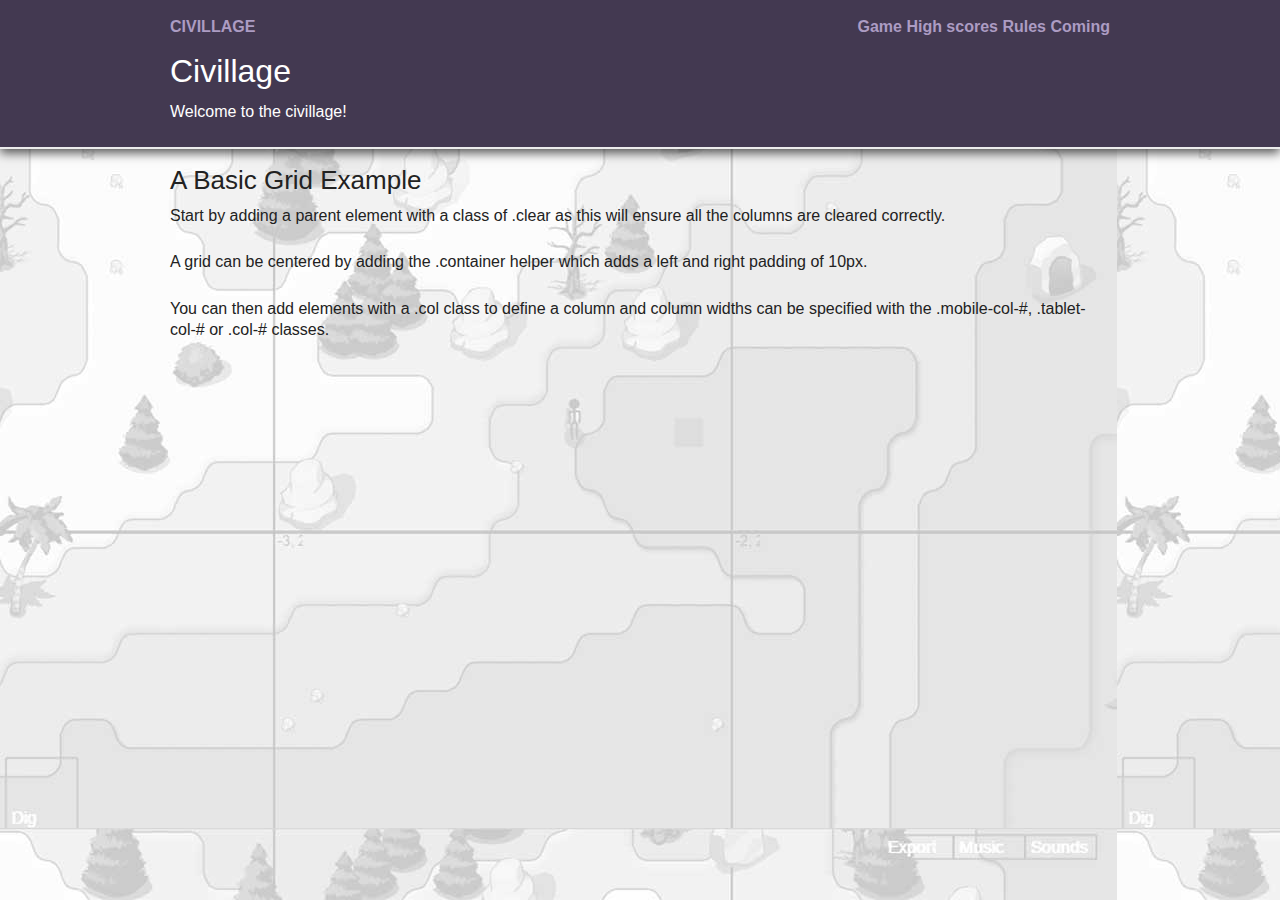
==== commit b1eec8a8: "login / session / accesstoken works." ====
--- a/node/src/main/resources/site/index.html
+++ b/node/src/main/resources/site/index.html
@@ -59,18 +59,33 @@
 	</div>
 </div>
 
-<div class="grey-row" id="headings">
+<div class="grey-row">
 	<div class="container row-2 font-light">
 		<div class="clear row mobile-row tablet-text-left mobile-text-left">
-			<h2 class="h3 font-light">Log in please!</h2>
-			<form onsubmit="return false;">
-				<label for="name">Your email address:</label>
-				<input type="text" id="name" cols="60" placeholder="Your email address...">
-				<label for="name">Your password:</label>
-				<input type="password" id="name" cols="60" placeholder="password...">
+		
+			<div class="maze-main-page" id="maze-login-form" style="display:none;">
+		
+				<h2 class="h3 font-light">Log in please!</h2>
+				<form onsubmit="return false;">
+					<label for="name">Your email address:</label>
+					<input type="text" id="maze-login-form-email" cols="60" placeholder="Your email address..." value="tkrizsa">
+					<label for="name">Your password:</label>
+					<input type="password" id="maze-login-form-password" cols="60" placeholder="password..."  value="qwert">
+					
+					<input type="submit" id="maze-login-form-button" value="Login">
+				</form>
 				
-				<input type="submit" value="Login">
-			</form>
+			</div>
+
+			<div class="maze-main-page" id="maze-welcome" style="display:none;">
+				<h2 class="h3 font-light" id="maze-welcome-welcome"></h2>
+				<br/>
+				<br/>
+				<input type="submit" id="maze-logout-button" value="Logout">
+			</div>
+			
+			
+			
 		</div>
 	</div>
 </div>
@@ -82,6 +97,112 @@
 <script src="http://cdn.sockjs.org/sockjs-0.3.4.min.js"></script>
 <script type="text/javascript" charset="utf-8">
 
+
+	$(function() {
+		var userName = "";
+		var sock = new SockJS("http://localhost:8091/mazesocket");
+		var sessionId = readCookie("sessionid");
+		if (!sessionId) {
+			$('#maze-login-form').show();
+		} 
+		
+		sock.onopen = function() {
+			if (sessionId) {
+				var msg = {
+					cmd : "sessionget",
+					sessionId : sessionId
+				};
+				sock.send(JSON.stringify(msg));
+			}
+		}
+		
+		sock.onmessage = function(e) {
+			//console.log('message', e.data);
+			//$("#log").append(e.data);
+			var data;
+			try {
+				data = JSON.parse(e.data);
+			} catch (ex) {
+				alert(ex);
+				return;
+			}
+			if (data.error) {
+				alert(data.error);
+				return;
+			}
+			
+			
+			if (data.sessionId) {
+				sessionId = data.sessionId;
+				createCookie("sessionid", sessionId);
+				userName = data.userName;
+				
+				$("#maze-welcome-welcome").html("Hello " + userName + "!");
+				$(".maze-main-page").hide();
+				$("#maze-welcome").fadeIn();
+			} else if (data.logout) {
+				eraseCookie("sessionid");
+				userName = "";
+				$(".maze-main-page").hide();
+				$("#maze-login-form").fadeIn();
+			}
+			
+			//thisServer.processResponse(data);
+		};		
+		
+	
+	
+		$("#maze-login-form-button").click(function(e) {
+			var email = $("#maze-login-form-email").val();
+			var password = $("#maze-login-form-password").val();
+			var msg = {
+				cmd : "login",
+				email : email,
+				password : password
+			};
+			sock.send(JSON.stringify(msg));
+		
+		});
+	
+		$("#maze-logout-button").click(function(e) {
+			var msg = {
+				cmd : "logout",
+				sessionId : sessionId
+			};
+			sock.send(JSON.stringify(msg));
+		
+		});
+	
+	});
+	
+
+
+
+
+function createCookie(name,value,days) {
+    if (days) {
+        var date = new Date();
+        date.setTime(date.getTime()+(days*24*60*60*1000));
+        var expires = "; expires="+date.toGMTString();
+    }
+    else var expires = "";
+    document.cookie = name+"="+value+expires+"; path=/";
+}
+
+function readCookie(name) {
+    var nameEQ = name + "=";
+    var ca = document.cookie.split(';');
+    for(var i=0;i < ca.length;i++) {
+        var c = ca[i];
+        while (c.charAt(0)==' ') c = c.substring(1,c.length);
+        if (c.indexOf(nameEQ) == 0) return c.substring(nameEQ.length,c.length);
+    }
+    return null;
+}
+
+function eraseCookie(name) {
+    createCookie(name,"",-1);
+}
 </script>
 </body>
 </html>
--- a/node/src/main/resources/site/css/site.css
+++ b/node/src/main/resources/site/css/site.css
@@ -1,6 +1,7 @@
 body {
-background-color: #EDEDED;
+background: #EDEDED url("../img/bg1.jpg");
 color:#222;
+
 }
 
 .header {
